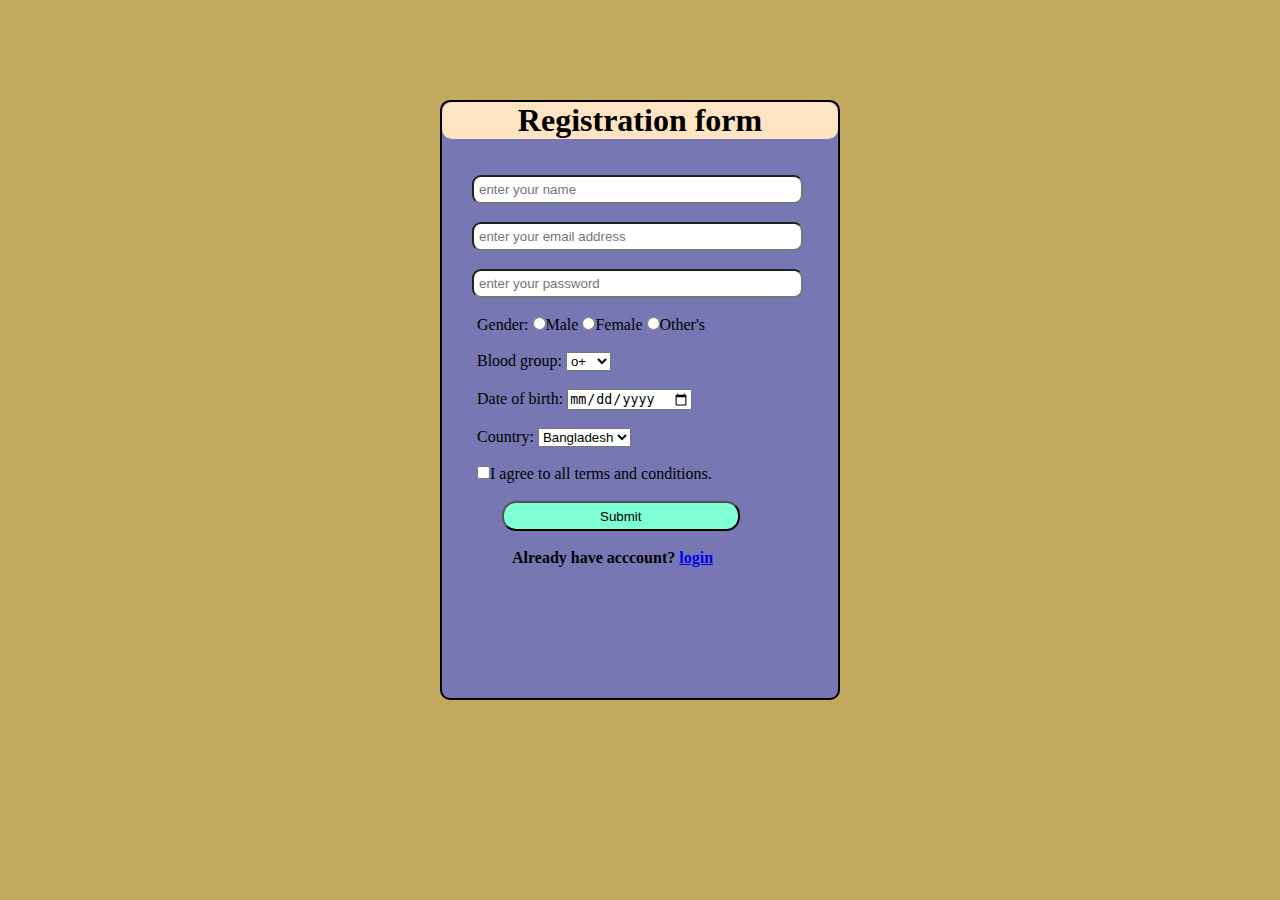
==== register.html @ 9e69ea9c "class 9" ====
<!DOCTYPE html>
<html lang="en">
<head>
    <meta charset="UTF-8">
    <meta name="viewport" content="width=device-width, initial-scale=1.0">
    <title>registration</title>
    <link href="register.css" rel="stylesheet">
   
</head>
<body>
    
    <div class="contain">
        <form action="" method="" enctype="multipart/form-data">
            
    <h1 class="head">Registration form</h1>
    <br><br>

    <input class="name" type="text" name="" value="" id="" placeholder="enter your name" required>
    <br><br>

    <input class="mail" type="email" name="" value="" id="" placeholder="enter your email address" required>
<br><br>

    <input class="password" type="password" name="" value="" id="" placeholder="enter your password " required>
    <br><br>

    <label class="gender" for="">Gender:</label>
    <input type="radio" value="" name="gender">Male
    <input type="radio" value="" name="gender">Female
    <input type="radio" value="" name="gender">Other's
    <br><br>

    <label class="blood"  for="">Blood group:</label>
    <select name="" id="">
    <option value="">o+</option>
    <option value="">o-</option>
    <option value="">a+</option>
    <option value="">a-</option>
    <option value="">ab+</option>
    <option value="">ab-</option>

</select>
<br><br>

<label class="date" for="">Date of birth:</label>
<input type="date">
<br><br>

<label class="country"  for="">Country:</label>
<select name="" id="">
    <option>Bangladesh</option>  
    <option>Nepal</option>
    <option>Malaysia</option>
    <option>India</option>
    <option>Italy</option>
</select>
<br><br>

<input class="check"  type="checkbox">I agree to all terms and conditions.
<br><br>

<button class="btn"  type="submit">Submit</button>
<br><br>

<b class="bold">Already have acccount?</b>
<a href="index.html"><b>login</b></a>
        </form>
    </div>

</body>
</html>
---- register.css ----
*{
    margin: 0;
    padding: 0;
}

body{
    background-color: rgb(193, 170, 93);
    margin-top: 100px;
}


.head {
    background-color: bisque;
  text-align: center;
  border-radius: 10px;
}
.contain{
    height: 600px;
    width: 400px;
    background-color: rgb(119, 119, 179);
    margin: auto;
    border-radius: 10px;
    box-sizing: border-box;
    border: 2px solid black;
}
.name {
   margin-left: 30px;
   width: 80%;
   padding: 5px;
   border-radius: 9px;
}
.mail {
    margin-left: 30px;
    width: 80%;
    padding: 5px; 
    border-radius: 9px; 
}

.password {
    margin-left: 30px;
    width: 80%;
    padding: 5px; 
    border-radius: 9px; 
}

.gender{
    margin-left: 35px;
}

.blood{
    margin-left: 35px;
}

.date{
    margin-left: 35px;
}

.country{
    margin-left: 35px;
}

.check{
    margin-left: 35px;
}

.btn{
    margin-left: 60px;
    height: 30px;
    width: 60%;
    border-radius: 14px;
    background-color: aquamarine;
}

.bold {
    margin-left: 70px;
}
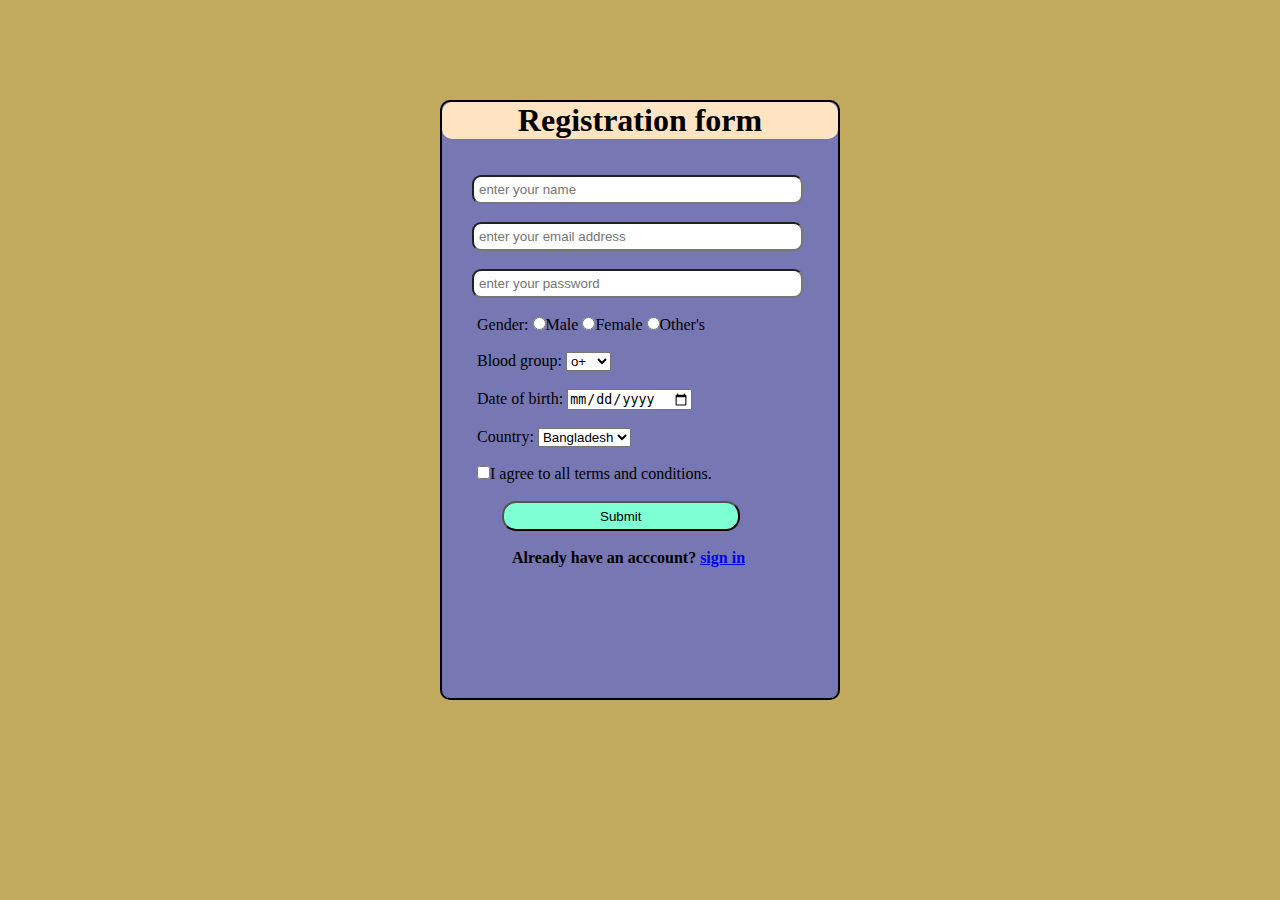
==== commit c7a9709c: "class 10" ====
--- a/register.html
+++ b/register.html
@@ -62,8 +62,8 @@
 <button class="btn"  type="submit">Submit</button>
 <br><br>
 
-<b class="bold">Already have acccount?</b>
-<a href="index.html"><b>login</b></a>
+<b class="bold">Already have an acccount?</b>
+<a href="index.html"><b>sign in</b></a>
         </form>
     </div>
 
